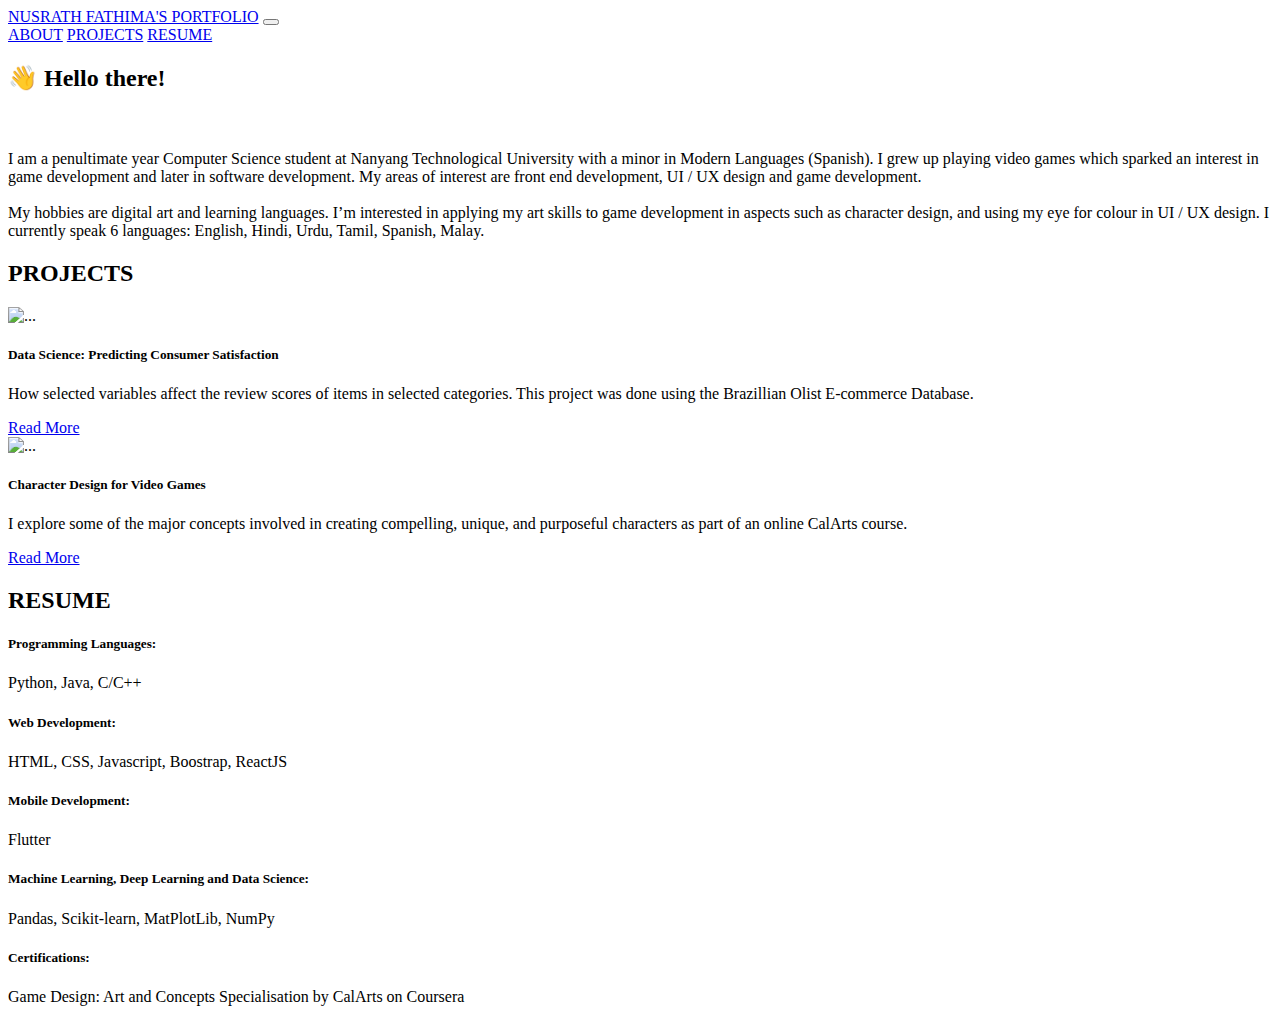
==== index.html @ ad4dfcfb "Update and rename README.md to index.html" ====
<!DOCTYPE html>
<html lang="en">
<head>
    <meta charset="utf-8">
    <meta name="viewport" content="width=device-width, initial-scale=1, shrink-to-fit=no"><!--makes ur website responsibe-->
    <meta http-equiv="x-ua-compatible" content="ie=edge">
    
    <link rel="stylesheet" href="./css/style.css">
    <Link rel="stylesheet" href="./node_modules/font-awesome/css/font-awesome.min.css">
    <link href="https://cdn.jsdelivr.net/npm/bootstrap@5.2.3/dist/css/bootstrap.min.css" rel="stylesheet" integrity="sha384-rbsA2VBKQhggwzxH7pPCaAqO46MgnOM80zW1RWuH61DGLwZJEdK2Kadq2F9CUG65" crossorigin="anonymous">

	<title>Nusrath Fathima's Portfolio</title>
	
</head>

<nav class="navbar navbar-dark navbar-expand-sm sticky-top">
  <div class="container">
    <a class="navbar-brand nav-link active mr-auto" href="index.html"> NUSRATH FATHIMA'S PORTFOLIO</a>
    <button class="navbar-toggler" type="button" data-bs-toggle="collapse" data-bs-target="#Navbar">
      <span class="navbar-toggler-icon"></span>
    </button>
    <div class="collapse navbar-collapse" id="Navbar">
      <div class="navbar-nav mr-auto">
        <a class="nav-link " href="#about">ABOUT</a>
        <a class="nav-link" href="#projects">PROJECTS</a>
        <a class="nav-link" href="#resume">RESUME</a>
      </div>
  </div>
</nav>

<body>
    <section id ="about">

      <div class="container">
        <div class="row">
          <div class="col-lg-4">
            <div class="myself">
              <h2 class="p-auto"> 👋 Hello there!              </h2>
              <img class="mx-auto rounded-circle" src="./images/me2.jpeg" alt=""/>
              <div class="container-fluid">
                <div class="row mx-auto">
                  <h2 class="mx-auto"></h2>
                </div>
               </div>
               <div class="container-fluid">
                <div class="row mx-auto">
                  <h2 class="mx-auto"></h2>
                </div>
               </div>
               <div class="d-flex flex-row justify-content-center">
                <div class="hstack">
                  <a class="btn btn-dark btn-social mx-2" href="https://github.com/fath3725"><i class="fa fa-github fa-lg"></i></a>
                  <a class="btn btn-dark btn-social mx-2" href="https://www.linkedin.com/in/nusrath-fathima-1a2a09218/"><i class="fa fa-linkedin fa-lg"></i></a>
                  <a class="btn btn-dark btn-social mx-2" href="mailto:nfath3725@gmail.com"><i class="fa fa-envelope fa-lg"></i></a>
              </div>
               </div>
             
            </div>
          </div>
          <div class="col-lg-8">
            <div class="para">
              <p>I am a penultimate year Computer Science student at Nanyang Technological University with a minor in Modern Languages &#40;Spanish&#41;. I grew up playing video games which sparked an interest in game development and later in software development. My areas of interest are front end development, UI / UX design and game development.<br><br>
               My hobbies are digital art and learning languages. I’m interested in applying my art skills to game development in aspects such as character design, and using my eye for colour in UI / UX design. I currently speak 6 languages: English, Hindi, Urdu, Tamil, Spanish, Malay.</p>
            </div>

          </div>
        </div>          
      </div>
    </section>

    <section id ="projects">
    <div class="container">
        <div class="row col-6">
            <h2 class="mx-auto"> PROJECTS</h2>
        </div>
        <div class="container">
          <div class="row row-cols-1 row-cols-md-3 g-4">
            <div class="col">
              <div class="card h-100">
                <img src="./images/dsai-assets/dsai-thumbnail.jpg" class="card-img" alt="...">
              <div class="card-body">
                <h5 class="card-title">Data Science: Predicting Consumer Satisfaction</h5>
                <p class="card-text">How selected variables affect the review scores of items in selected categories. This project was done using the Brazillian Olist E-commerce Database.</p>
                <a href="./html/datasci.html" class="btn btn-primary">Read More</a>
              </div>
            </div>
          </div>

          <div class="col">
            <div class="card h-100">
                <img src="./images/charadesign-assets/charadesign-thumbnail.jpeg" class="card-img" alt="...">
              <div class="card-body">
                <h5 class="card-title">Character Design for Video Games</h5>
                <p class="card-text"> I explore some of the major concepts involved in creating compelling, unique, and purposeful characters as part of an online CalArts course.</p>
                <a href="./html/charadesign.html" class="btn btn-primary">Read More</a>
              </div>
            </div>
          </div>
      </div>
    </div>

    <div class="container">
      <div class="row mx-auto">
        <h2 class="mx-auto"></h2>
      </div>
    </div>    
  </div>
  

    
  
    
</section>

    <section id ="resume">
      <div class="container">
        <div class="row">
        <h2>RESUME</h2>
        <div class="col-12 col-md-6">
          <h5>Programming Languages:</h5>
          <p>Python, Java, C/C++</p>

          <h5>Web Development:</h5>
          <p>HTML, CSS, Javascript, Boostrap, ReactJS</p>

          <h5>Mobile Development:</h5>
          <p>Flutter</p>
        </div>
        <div class="col-12 col-md-6">
          <h5>Machine Learning, Deep Learning and Data Science:</h5>
          <p>Pandas, Scikit-learn, MatPlotLib, NumPy</p>

          <h5>Certifications:</h5>
          <p>Game Design: Art and Concepts Specialisation by CalArts on Coursera</p>
        </div>
        </div>
      </div>
    </section>
    <script src="https://cdn.jsdelivr.net/npm/bootstrap@5.2.3/dist/js/bootstrap.bundle.min.js" integrity="sha384-kenU1KFdBIe4zVF0s0G1M5b4hcpxyD9F7jL+jjXkk+Q2h455rYXK/7HAuoJl+0I4" crossorigin="anonymous"></script>
</body>

<footer>
    <p></p>
</footer>

  
</html>
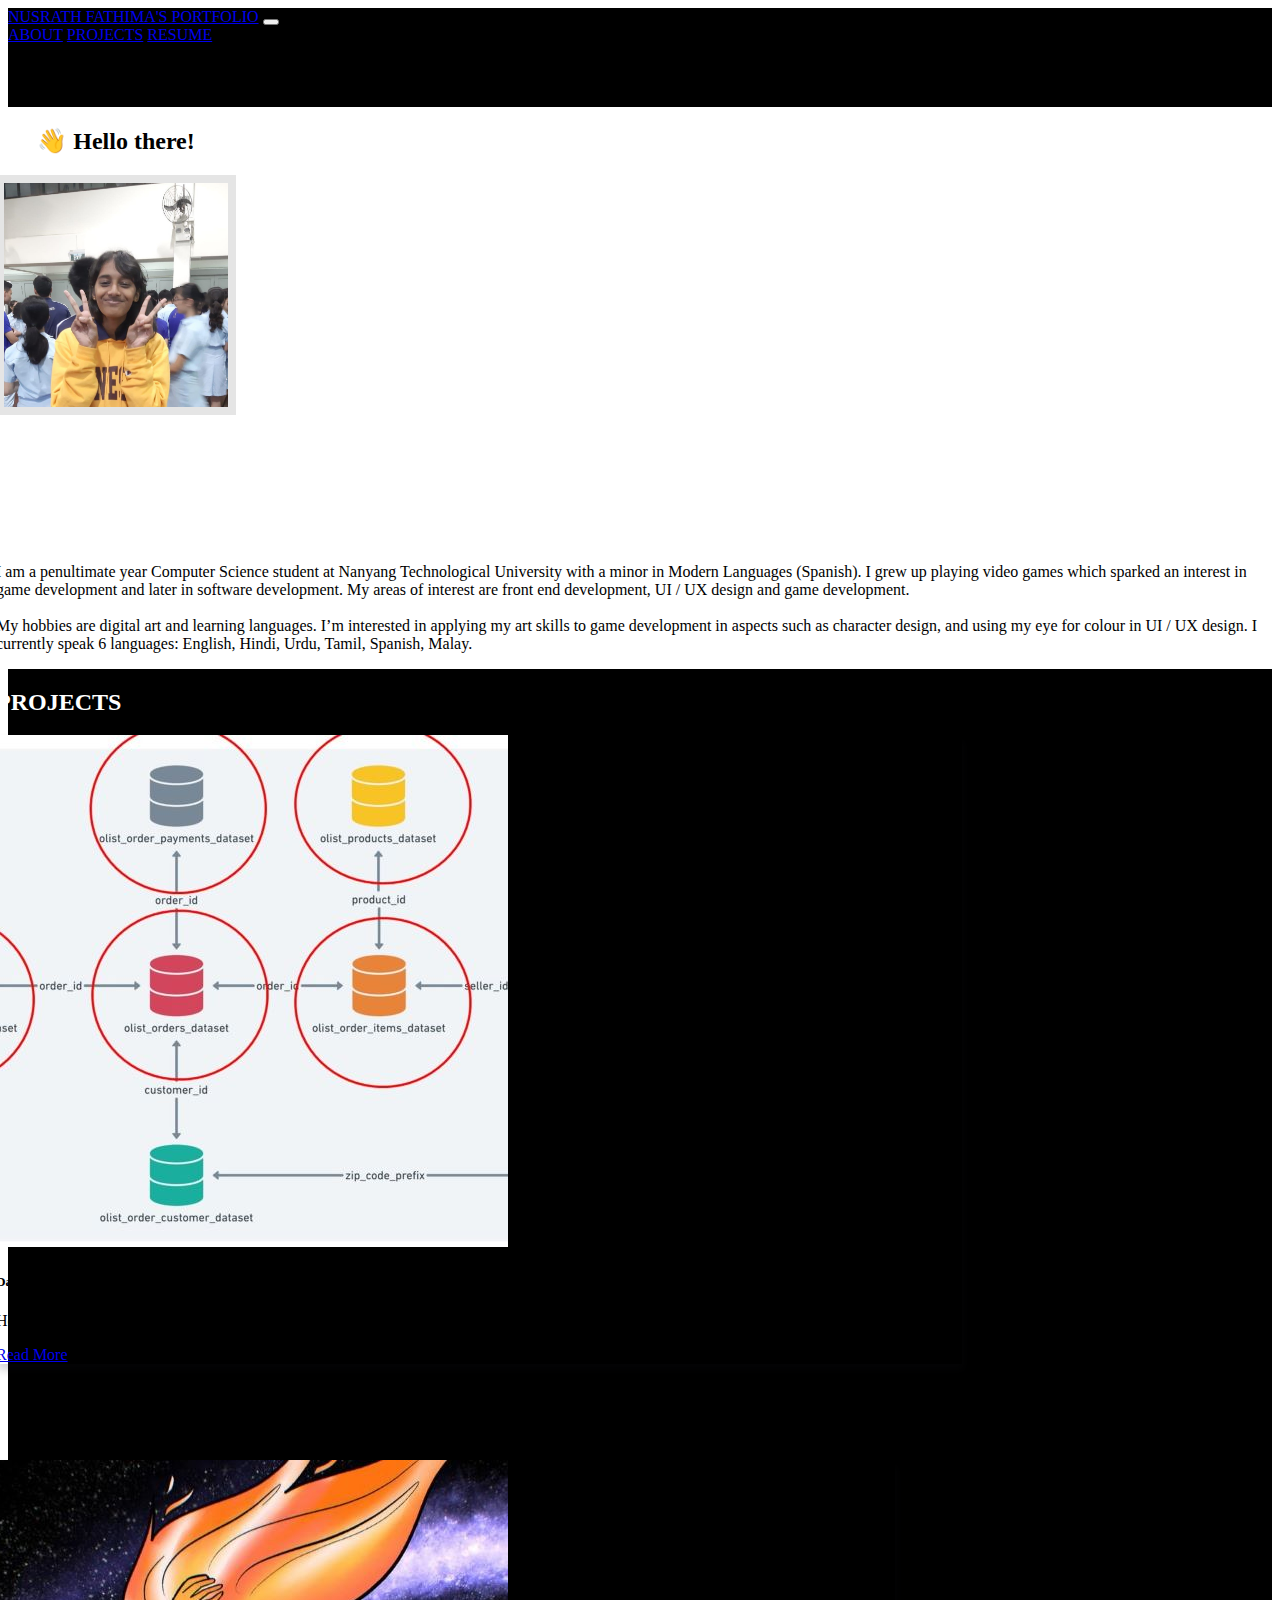
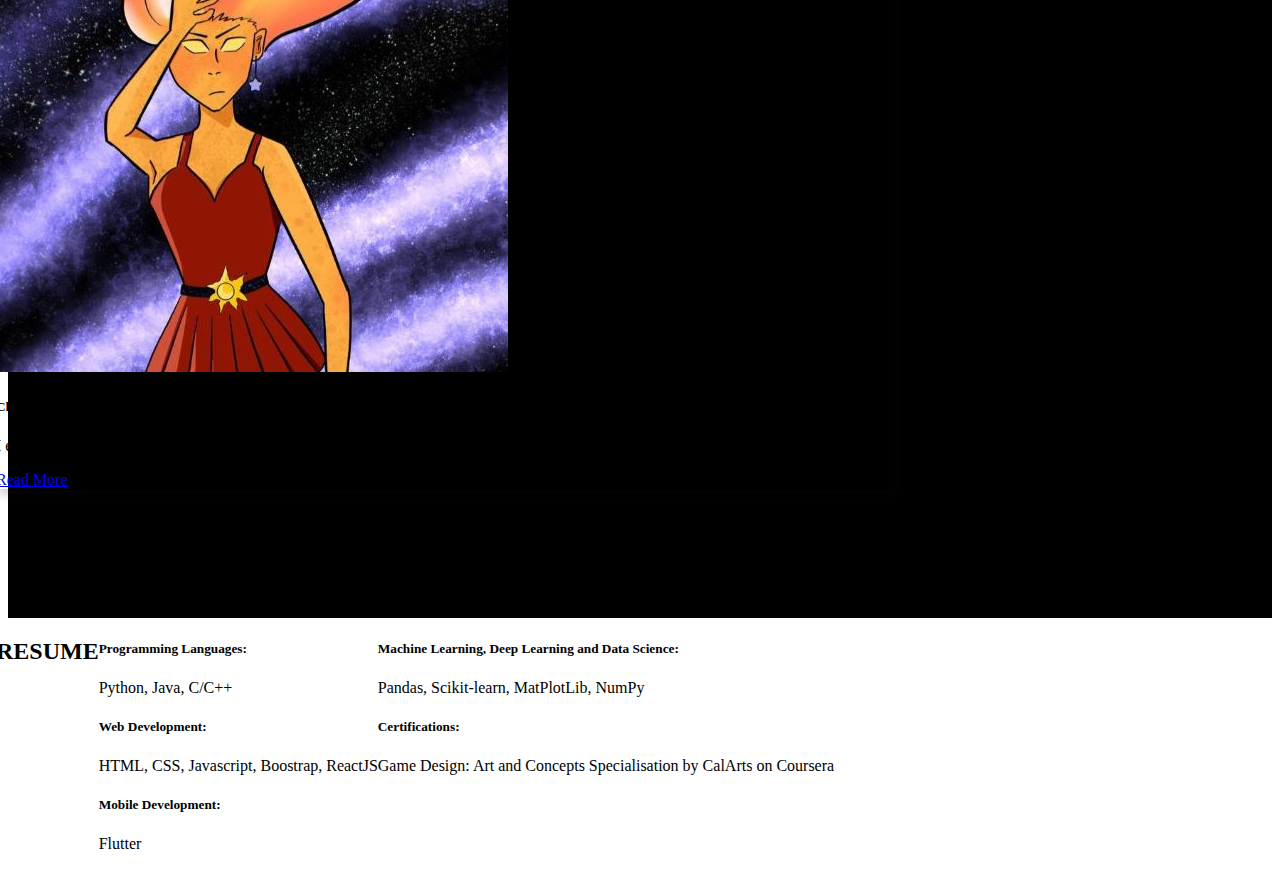
==== commit 19aa7a88: "Add files via upload" ====
--- a/index.html
+++ b/index.html
@@ -1,147 +1,147 @@
-<!DOCTYPE html>
-<html lang="en">
-<head>
-    <meta charset="utf-8">
-    <meta name="viewport" content="width=device-width, initial-scale=1, shrink-to-fit=no"><!--makes ur website responsibe-->
-    <meta http-equiv="x-ua-compatible" content="ie=edge">
-    
-    <link rel="stylesheet" href="./css/style.css">
-    <Link rel="stylesheet" href="./node_modules/font-awesome/css/font-awesome.min.css">
-    <link href="https://cdn.jsdelivr.net/npm/bootstrap@5.2.3/dist/css/bootstrap.min.css" rel="stylesheet" integrity="sha384-rbsA2VBKQhggwzxH7pPCaAqO46MgnOM80zW1RWuH61DGLwZJEdK2Kadq2F9CUG65" crossorigin="anonymous">
-
-	<title>Nusrath Fathima's Portfolio</title>
-	
-</head>
-
-<nav class="navbar navbar-dark navbar-expand-sm sticky-top">
-  <div class="container">
-    <a class="navbar-brand nav-link active mr-auto" href="index.html"> NUSRATH FATHIMA'S PORTFOLIO</a>
-    <button class="navbar-toggler" type="button" data-bs-toggle="collapse" data-bs-target="#Navbar">
-      <span class="navbar-toggler-icon"></span>
-    </button>
-    <div class="collapse navbar-collapse" id="Navbar">
-      <div class="navbar-nav mr-auto">
-        <a class="nav-link " href="#about">ABOUT</a>
-        <a class="nav-link" href="#projects">PROJECTS</a>
-        <a class="nav-link" href="#resume">RESUME</a>
-      </div>
-  </div>
-</nav>
-
-<body>
-    <section id ="about">
-
-      <div class="container">
-        <div class="row">
-          <div class="col-lg-4">
-            <div class="myself">
-              <h2 class="p-auto"> 👋 Hello there!              </h2>
-              <img class="mx-auto rounded-circle" src="./images/me2.jpeg" alt=""/>
-              <div class="container-fluid">
-                <div class="row mx-auto">
-                  <h2 class="mx-auto"></h2>
-                </div>
-               </div>
-               <div class="container-fluid">
-                <div class="row mx-auto">
-                  <h2 class="mx-auto"></h2>
-                </div>
-               </div>
-               <div class="d-flex flex-row justify-content-center">
-                <div class="hstack">
-                  <a class="btn btn-dark btn-social mx-2" href="https://github.com/fath3725"><i class="fa fa-github fa-lg"></i></a>
-                  <a class="btn btn-dark btn-social mx-2" href="https://www.linkedin.com/in/nusrath-fathima-1a2a09218/"><i class="fa fa-linkedin fa-lg"></i></a>
-                  <a class="btn btn-dark btn-social mx-2" href="mailto:nfath3725@gmail.com"><i class="fa fa-envelope fa-lg"></i></a>
-              </div>
-               </div>
-             
-            </div>
-          </div>
-          <div class="col-lg-8">
-            <div class="para">
-              <p>I am a penultimate year Computer Science student at Nanyang Technological University with a minor in Modern Languages &#40;Spanish&#41;. I grew up playing video games which sparked an interest in game development and later in software development. My areas of interest are front end development, UI / UX design and game development.<br><br>
-               My hobbies are digital art and learning languages. I’m interested in applying my art skills to game development in aspects such as character design, and using my eye for colour in UI / UX design. I currently speak 6 languages: English, Hindi, Urdu, Tamil, Spanish, Malay.</p>
-            </div>
-
-          </div>
-        </div>          
-      </div>
-    </section>
-
-    <section id ="projects">
-    <div class="container">
-        <div class="row col-6">
-            <h2 class="mx-auto"> PROJECTS</h2>
-        </div>
-        <div class="container">
-          <div class="row row-cols-1 row-cols-md-3 g-4">
-            <div class="col">
-              <div class="card h-100">
-                <img src="./images/dsai-assets/dsai-thumbnail.jpg" class="card-img" alt="...">
-              <div class="card-body">
-                <h5 class="card-title">Data Science: Predicting Consumer Satisfaction</h5>
-                <p class="card-text">How selected variables affect the review scores of items in selected categories. This project was done using the Brazillian Olist E-commerce Database.</p>
-                <a href="./html/datasci.html" class="btn btn-primary">Read More</a>
-              </div>
-            </div>
-          </div>
-
-          <div class="col">
-            <div class="card h-100">
-                <img src="./images/charadesign-assets/charadesign-thumbnail.jpeg" class="card-img" alt="...">
-              <div class="card-body">
-                <h5 class="card-title">Character Design for Video Games</h5>
-                <p class="card-text"> I explore some of the major concepts involved in creating compelling, unique, and purposeful characters as part of an online CalArts course.</p>
-                <a href="./html/charadesign.html" class="btn btn-primary">Read More</a>
-              </div>
-            </div>
-          </div>
-      </div>
-    </div>
-
-    <div class="container">
-      <div class="row mx-auto">
-        <h2 class="mx-auto"></h2>
-      </div>
-    </div>    
-  </div>
-  
-
-    
-  
-    
-</section>
-
-    <section id ="resume">
-      <div class="container">
-        <div class="row">
-        <h2>RESUME</h2>
-        <div class="col-12 col-md-6">
-          <h5>Programming Languages:</h5>
-          <p>Python, Java, C/C++</p>
-
-          <h5>Web Development:</h5>
-          <p>HTML, CSS, Javascript, Boostrap, ReactJS</p>
-
-          <h5>Mobile Development:</h5>
-          <p>Flutter</p>
-        </div>
-        <div class="col-12 col-md-6">
-          <h5>Machine Learning, Deep Learning and Data Science:</h5>
-          <p>Pandas, Scikit-learn, MatPlotLib, NumPy</p>
-
-          <h5>Certifications:</h5>
-          <p>Game Design: Art and Concepts Specialisation by CalArts on Coursera</p>
-        </div>
-        </div>
-      </div>
-    </section>
-    <script src="https://cdn.jsdelivr.net/npm/bootstrap@5.2.3/dist/js/bootstrap.bundle.min.js" integrity="sha384-kenU1KFdBIe4zVF0s0G1M5b4hcpxyD9F7jL+jjXkk+Q2h455rYXK/7HAuoJl+0I4" crossorigin="anonymous"></script>
-</body>
-
-<footer>
-    <p></p>
-</footer>
-
-  
-</html>
+<!DOCTYPE html>
+<html lang="en">
+<head>
+    <meta charset="utf-8">
+    <meta name="viewport" content="width=device-width, initial-scale=1, shrink-to-fit=no"><!--makes ur website responsibe-->
+    <meta http-equiv="x-ua-compatible" content="ie=edge">
+    
+    <link rel="stylesheet" href="./css/style.css">
+    <Link rel="stylesheet" href="./node_modules/font-awesome/css/font-awesome.min.css">
+    <link href="https://cdn.jsdelivr.net/npm/bootstrap@5.2.3/dist/css/bootstrap.min.css" rel="stylesheet" integrity="sha384-rbsA2VBKQhggwzxH7pPCaAqO46MgnOM80zW1RWuH61DGLwZJEdK2Kadq2F9CUG65" crossorigin="anonymous">
+
+	<title>Nusrath Fathima's Portfolio</title>
+	
+</head>
+
+<nav class="navbar navbar-dark navbar-expand-sm sticky-top">
+  <div class="container">
+    <a class="navbar-brand nav-link active mr-auto" href="index.html"> NUSRATH FATHIMA'S PORTFOLIO</a>
+    <button class="navbar-toggler" type="button" data-bs-toggle="collapse" data-bs-target="#Navbar">
+      <span class="navbar-toggler-icon"></span>
+    </button>
+    <div class="collapse navbar-collapse" id="Navbar">
+      <div class="navbar-nav mr-auto">
+        <a class="nav-link " href="#about">ABOUT</a>
+        <a class="nav-link" href="#projects">PROJECTS</a>
+        <a class="nav-link" href="#resume">RESUME</a>
+      </div>
+  </div>
+</nav>
+
+<body>
+    <section id ="about">
+
+      <div class="container">
+        <div class="row">
+          <div class="col-lg-4">
+            <div class="myself">
+              <h2 class="p-auto"> 👋 Hello there!              </h2>
+              <img class="mx-auto rounded-circle" src="./images/me2.jpeg" alt=""/>
+              <div class="container-fluid">
+                <div class="row mx-auto">
+                  <h2 class="mx-auto"></h2>
+                </div>
+               </div>
+               <div class="container-fluid">
+                <div class="row mx-auto">
+                  <h2 class="mx-auto"></h2>
+                </div>
+               </div>
+               <div class="d-flex flex-row justify-content-center">
+                <div class="hstack">
+                  <a class="btn btn-dark btn-social mx-2" href="https://github.com/fath3725"><i class="fa fa-github fa-lg"></i></a>
+                  <a class="btn btn-dark btn-social mx-2" href="https://www.linkedin.com/in/nusrath-fathima-1a2a09218/"><i class="fa fa-linkedin fa-lg"></i></a>
+                  <a class="btn btn-dark btn-social mx-2" href="mailto:nfath3725@gmail.com"><i class="fa fa-envelope fa-lg"></i></a>
+              </div>
+               </div>
+             
+            </div>
+          </div>
+          <div class="col-lg-8">
+            <div class="para">
+              <p>I am a penultimate year Computer Science student at Nanyang Technological University with a minor in Modern Languages &#40;Spanish&#41;. I grew up playing video games which sparked an interest in game development and later in software development. My areas of interest are front end development, UI / UX design and game development.<br><br>
+               My hobbies are digital art and learning languages. I’m interested in applying my art skills to game development in aspects such as character design, and using my eye for colour in UI / UX design. I currently speak 6 languages: English, Hindi, Urdu, Tamil, Spanish, Malay.</p>
+            </div>
+
+          </div>
+        </div>          
+      </div>
+    </section>
+
+    <section id ="projects">
+    <div class="container">
+        <div class="row col-6">
+            <h2 class="mx-auto"> PROJECTS</h2>
+        </div>
+        <div class="container">
+          <div class="row row-cols-1 row-cols-md-3 g-4">
+            <div class="col">
+              <div class="card h-100">
+                <img src="./images/dsai-assets/dsai-thumbnail.jpg" class="card-img" alt="...">
+              <div class="card-body">
+                <h5 class="card-title">Data Science: Predicting Consumer Satisfaction</h5>
+                <p class="card-text">How selected variables affect the review scores of items in selected categories. This project was done using the Brazillian Olist E-commerce Database.</p>
+                <a href="./html/datasci.html" class="btn btn-primary">Read More</a>
+              </div>
+            </div>
+          </div>
+
+          <div class="col">
+            <div class="card h-100">
+                <img src="./images/charadesign-assets/charadesign-thumbnail.jpeg" class="card-img" alt="...">
+              <div class="card-body">
+                <h5 class="card-title">Character Design for Video Games</h5>
+                <p class="card-text"> I explore some of the major concepts involved in creating compelling, unique, and purposeful characters as part of an online CalArts course.</p>
+                <a href="./html/charadesign.html" class="btn btn-primary">Read More</a>
+              </div>
+            </div>
+          </div>
+      </div>
+    </div>
+
+    <div class="container">
+      <div class="row mx-auto">
+        <h2 class="mx-auto"></h2>
+      </div>
+    </div>    
+  </div>
+  
+
+    
+  
+    
+</section>
+
+    <section id ="resume">
+      <div class="container">
+        <div class="row">
+        <h2>RESUME</h2>
+        <div class="col-12 col-md-6">
+          <h5>Programming Languages:</h5>
+          <p>Python, Java, C/C++</p>
+
+          <h5>Web Development:</h5>
+          <p>HTML, CSS, Javascript, Boostrap, ReactJS</p>
+
+          <h5>Mobile Development:</h5>
+          <p>Flutter</p>
+        </div>
+        <div class="col-12 col-md-6">
+          <h5>Machine Learning, Deep Learning and Data Science:</h5>
+          <p>Pandas, Scikit-learn, MatPlotLib, NumPy</p>
+
+          <h5>Certifications:</h5>
+          <p>Game Design: Art and Concepts Specialisation by CalArts on Coursera</p>
+        </div>
+        </div>
+      </div>
+    </section>
+    <script src="https://cdn.jsdelivr.net/npm/bootstrap@5.2.3/dist/js/bootstrap.bundle.min.js" integrity="sha384-kenU1KFdBIe4zVF0s0G1M5b4hcpxyD9F7jL+jjXkk+Q2h455rYXK/7HAuoJl+0I4" crossorigin="anonymous"></script>
+</body>
+
+<footer>
+    <p></p>
+</footer>
+
+  
+</html>--- a/css/style.css
+++ b/css/style.css
@@ -0,0 +1,76 @@
+nav {
+   background-color: #000; 
+   padding-bottom: 5%;
+  
+}
+
+#me{
+   width: 25%;
+   
+}
+
+#about{
+   background-color: #ffff; 
+   color: #000;
+}
+
+pre{
+   color: palevioletred;
+}
+
+.para{
+  
+   display: flex;
+   height: 100%;
+   margin: auto;
+   align-items:center;
+   justify-content:center;
+
+}
+
+#projects{
+   background-color: #000; 
+   color: #fff;
+}
+
+
+#resume{
+   background-color: #ffff; 
+   color: #000;
+}
+
+.card{
+   color: #000;
+   box-shadow: 2px 6px 8px 0 rgba(22, 22, 26, 0.18);
+   border: none;
+   margin-bottom: 10%;
+}
+
+.rounded-circle{
+   border: 10px;
+}
+
+.row {
+   --bs-gutter-x: 1.5rem;
+   --bs-gutter-y: 0;
+   display: flex;
+   flex-wrap: wrap;
+   margin-top: calc(-1 * var(--bs-gutter-y));
+   margin-right: calc(-0.5 * var(--bs-gutter-x));
+   margin-left: calc(-0.5 * var(--bs-gutter-x));
+}
+
+.myself {
+   margin-bottom: 3rem;
+   text-align: center;
+   align-items: center;
+ }
+ .myself img {
+   width: 14rem;
+   height: 14rem;
+   border: 0.5rem solid rgba(0, 0, 0, 0.1);
+ }
+ .myself h4, .myself .h4 {
+   margin-top: 1.5rem;
+   margin-bottom: 0;
+ }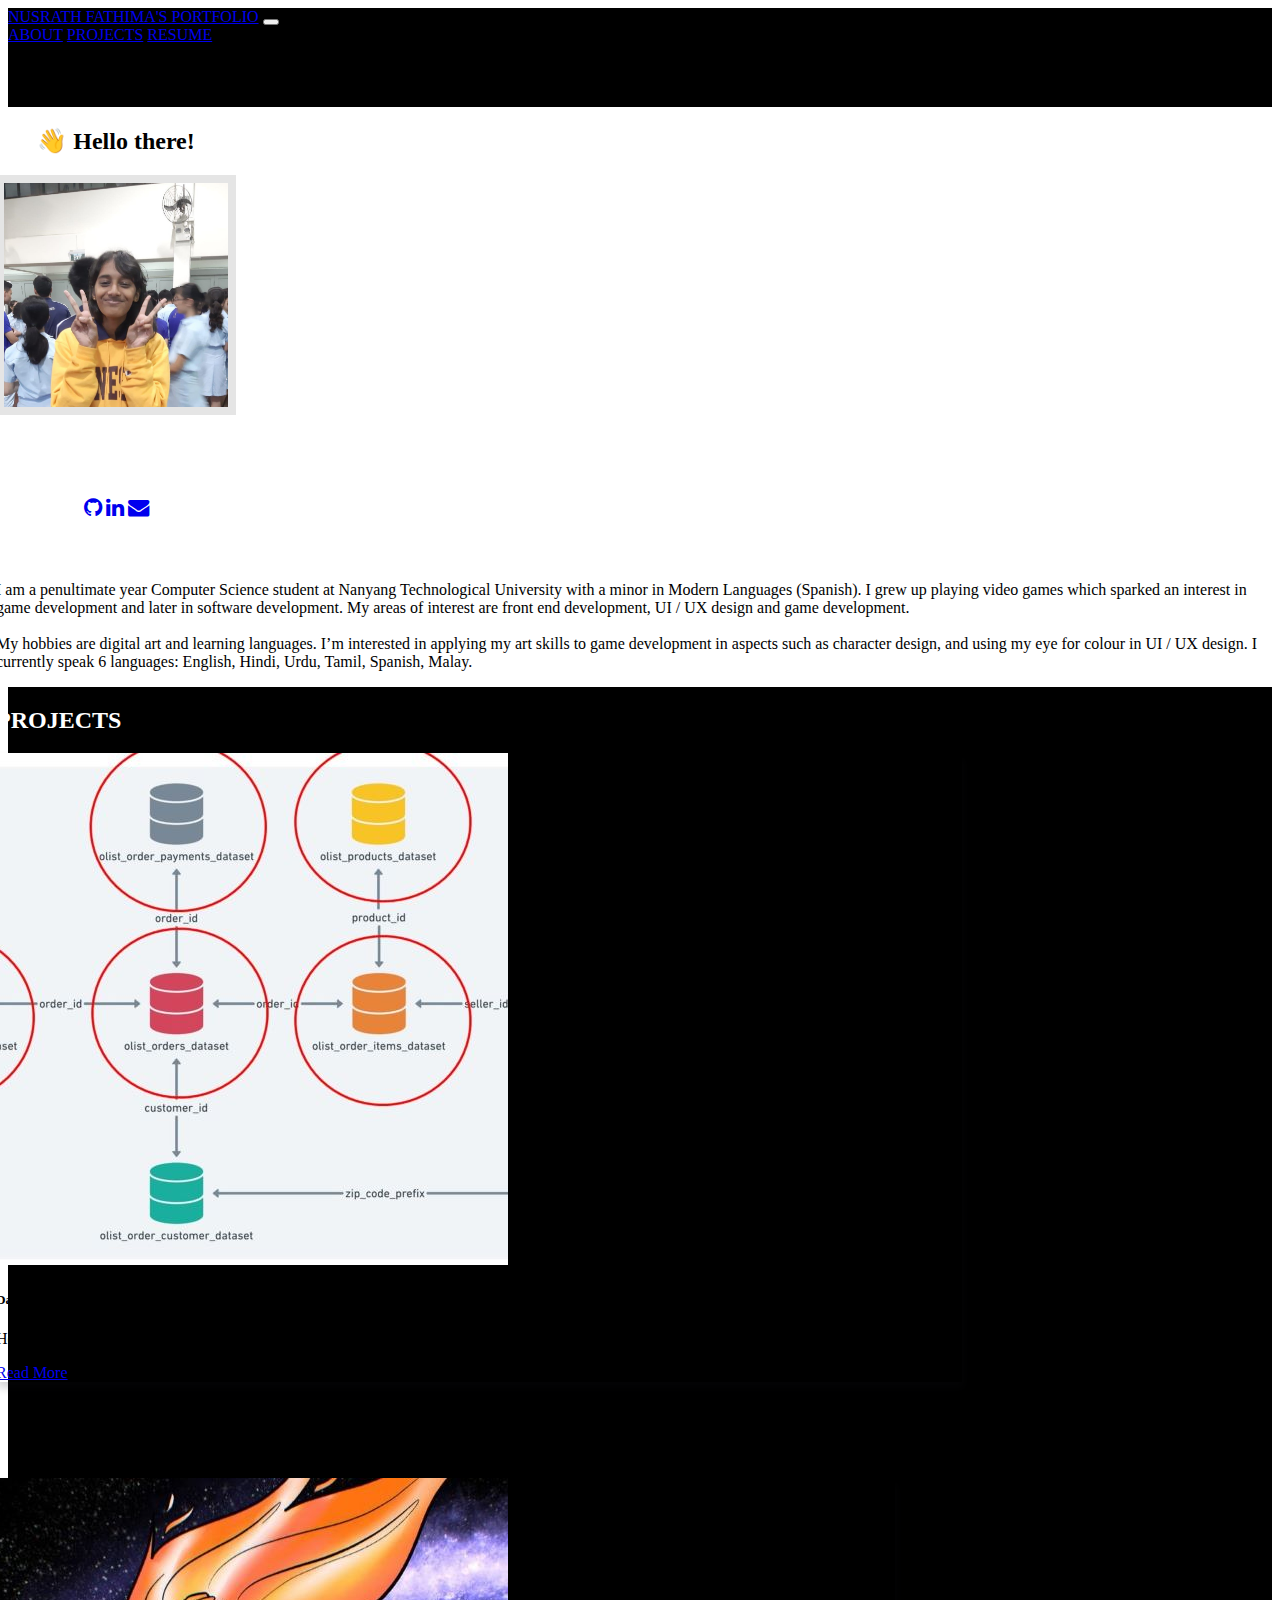
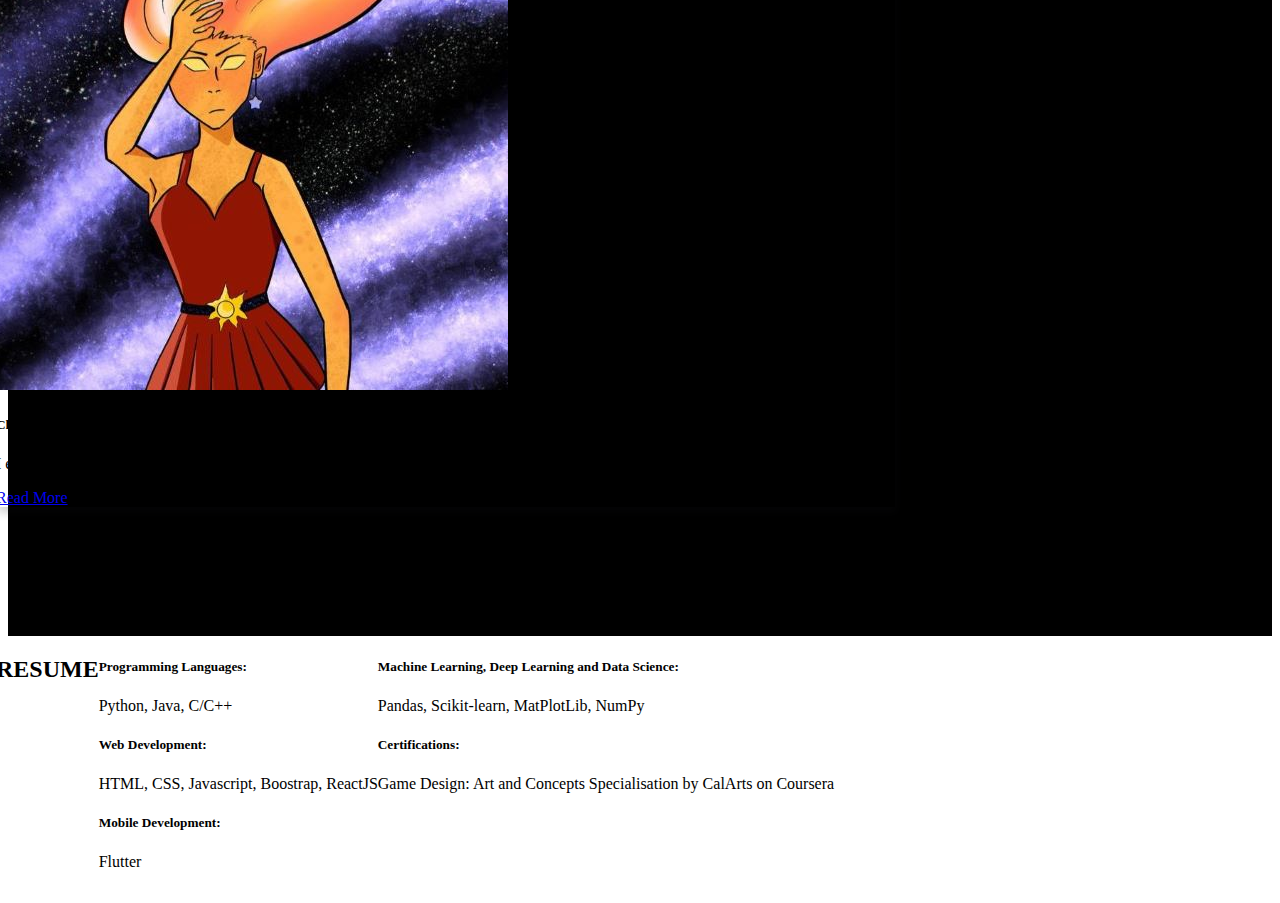
==== commit 4ce9c042: "font awresome" ====
--- a/index.html
+++ b/index.html
@@ -8,7 +8,7 @@
     <link rel="stylesheet" href="./css/style.css">
     <Link rel="stylesheet" href="./node_modules/font-awesome/css/font-awesome.min.css">
     <link href="https://cdn.jsdelivr.net/npm/bootstrap@5.2.3/dist/css/bootstrap.min.css" rel="stylesheet" integrity="sha384-rbsA2VBKQhggwzxH7pPCaAqO46MgnOM80zW1RWuH61DGLwZJEdK2Kadq2F9CUG65" crossorigin="anonymous">
-
+    <link href="//maxcdn.bootstrapcdn.com/font-awesome/4.2.0/css/font-awesome.min.css" rel="stylesheet">
 	<title>Nusrath Fathima's Portfolio</title>
 	
 </head>
@@ -144,4 +144,4 @@
 </footer>
 
   
-</html>+</html>
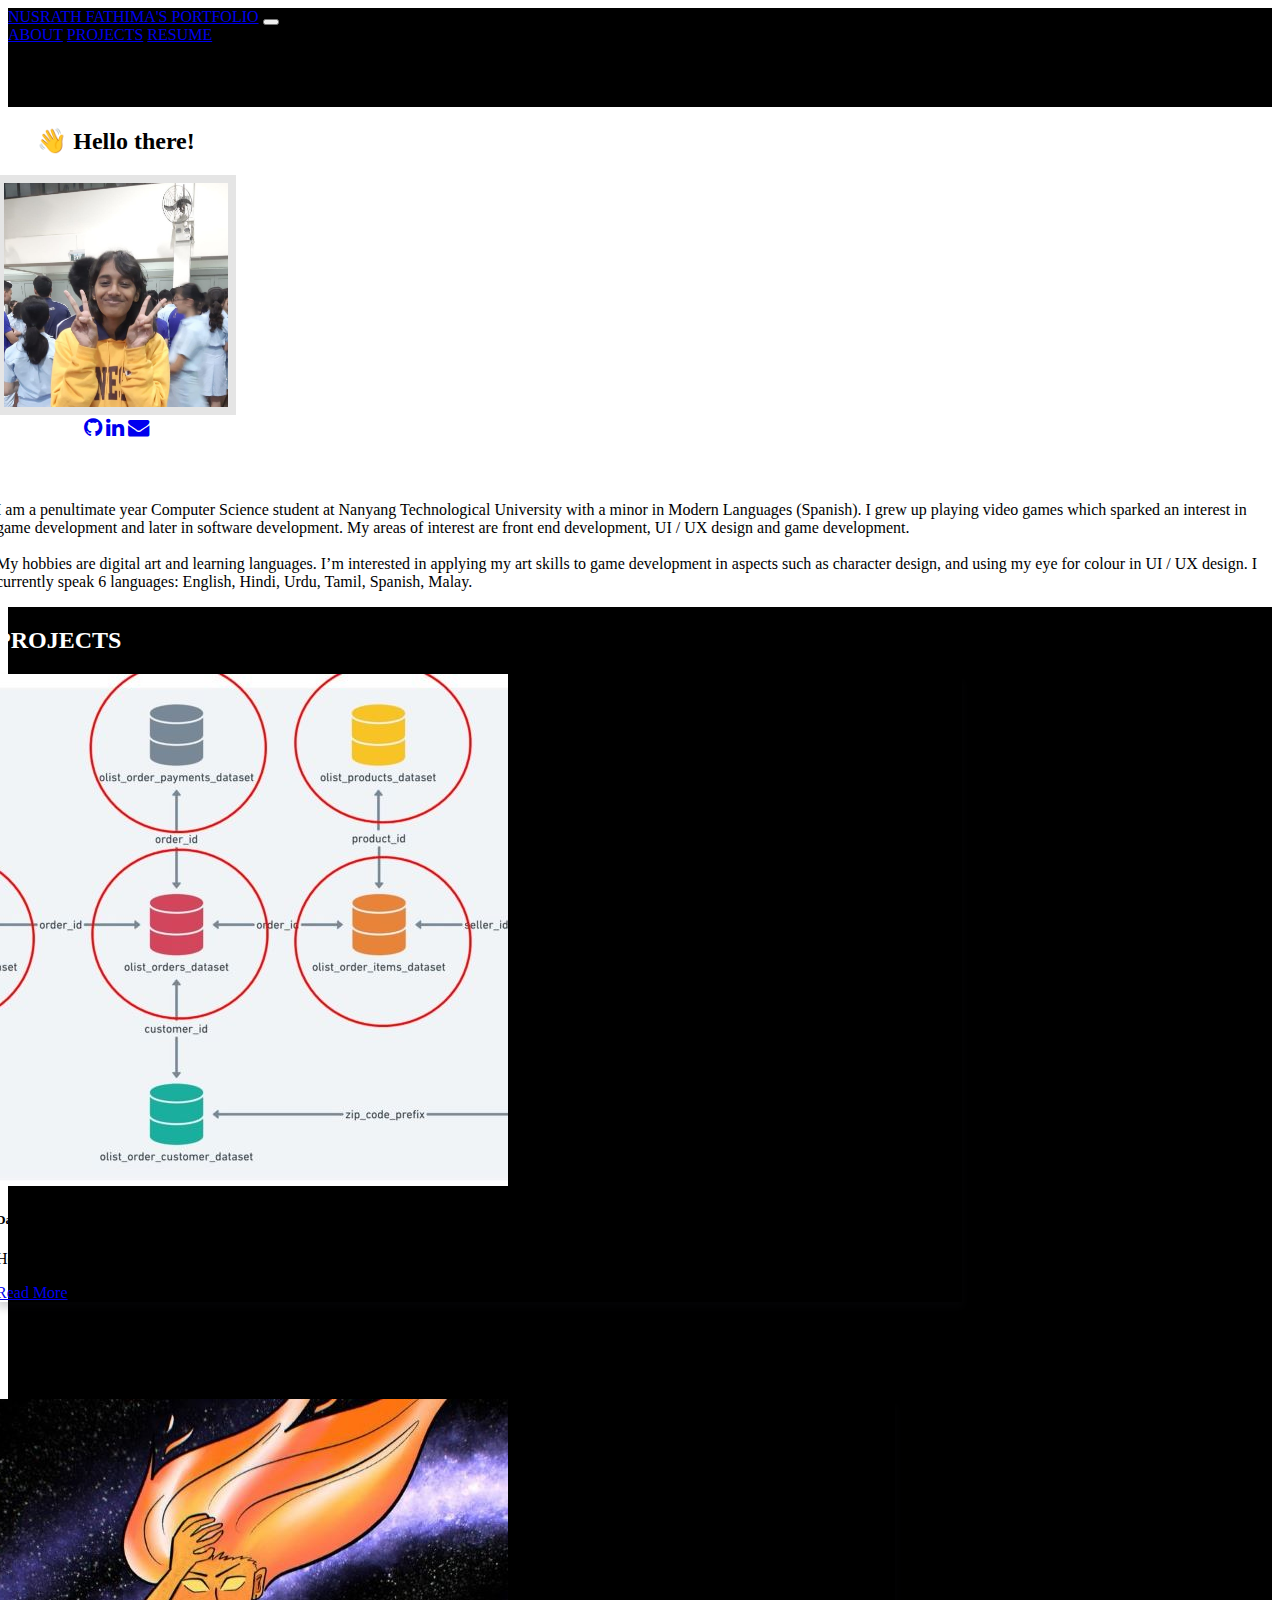
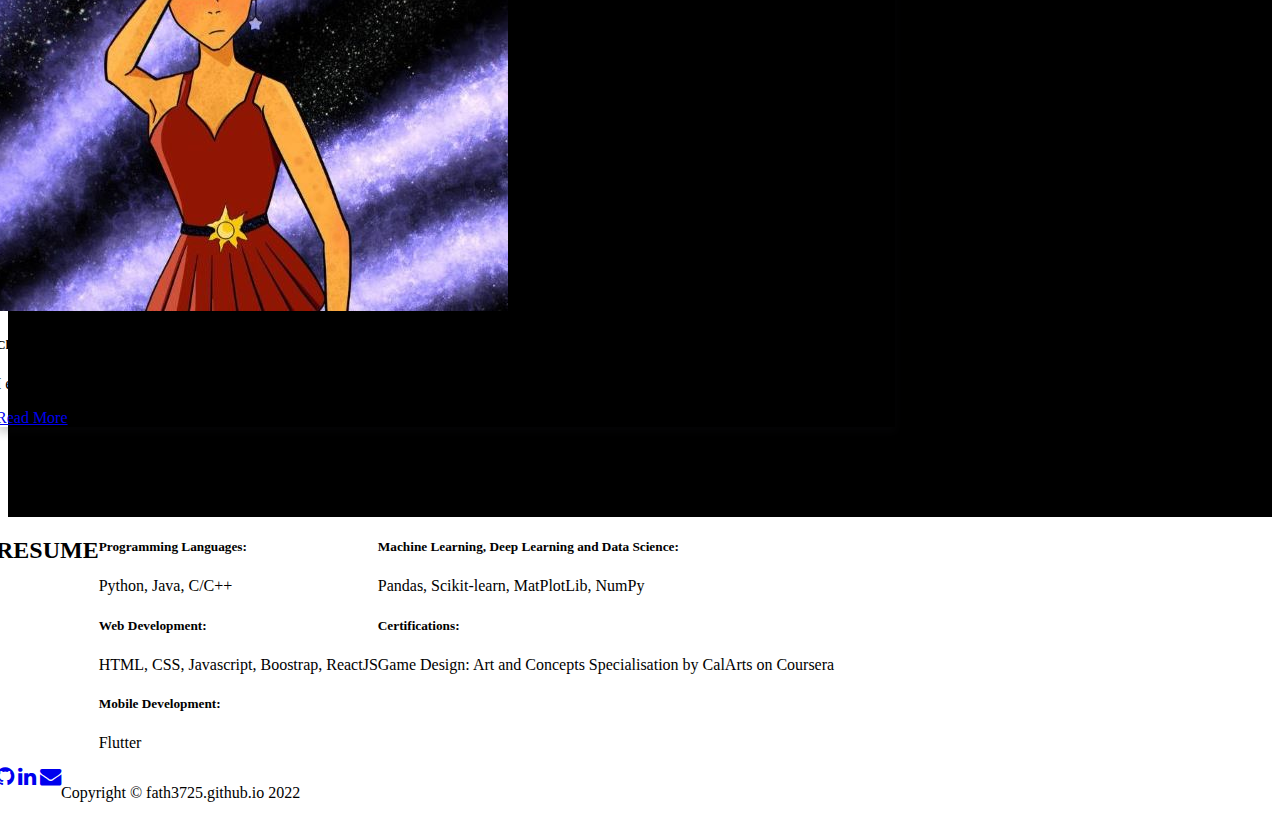
==== commit d93939e0: "Add files via upload" ====
--- a/index.html
+++ b/index.html
@@ -9,6 +9,7 @@
     <Link rel="stylesheet" href="./node_modules/font-awesome/css/font-awesome.min.css">
     <link href="https://cdn.jsdelivr.net/npm/bootstrap@5.2.3/dist/css/bootstrap.min.css" rel="stylesheet" integrity="sha384-rbsA2VBKQhggwzxH7pPCaAqO46MgnOM80zW1RWuH61DGLwZJEdK2Kadq2F9CUG65" crossorigin="anonymous">
     <link href="//maxcdn.bootstrapcdn.com/font-awesome/4.2.0/css/font-awesome.min.css" rel="stylesheet">
+
 	<title>Nusrath Fathima's Portfolio</title>
 	
 </head>
@@ -25,6 +26,7 @@
         <a class="nav-link" href="#projects">PROJECTS</a>
         <a class="nav-link" href="#resume">RESUME</a>
       </div>
+    </div>
   </div>
 </nav>
 
@@ -35,19 +37,10 @@
         <div class="row">
           <div class="col-lg-4">
             <div class="myself">
-              <h2 class="p-auto"> 👋 Hello there!              </h2>
-              <img class="mx-auto rounded-circle" src="./images/me2.jpeg" alt=""/>
-              <div class="container-fluid">
-                <div class="row mx-auto">
-                  <h2 class="mx-auto"></h2>
-                </div>
-               </div>
-               <div class="container-fluid">
-                <div class="row mx-auto">
-                  <h2 class="mx-auto"></h2>
-                </div>
-               </div>
-               <div class="d-flex flex-row justify-content-center">
+              <h2 class="p-auto"> 👋 Hello there! </h2>
+              <img class="mx-auto rounded-circle" src="./images/me2.jpeg" alt="">
+
+               <div class="pt-3 d-flex flex-row justify-content-center">
                 <div class="hstack">
                   <a class="btn btn-dark btn-social mx-2" href="https://github.com/fath3725"><i class="fa fa-github fa-lg"></i></a>
                   <a class="btn btn-dark btn-social mx-2" href="https://www.linkedin.com/in/nusrath-fathima-1a2a09218/"><i class="fa fa-linkedin fa-lg"></i></a>
@@ -73,7 +66,7 @@
         <div class="row col-6">
             <h2 class="mx-auto"> PROJECTS</h2>
         </div>
-        <div class="container">
+        <div class="container pb-3">
           <div class="row row-cols-1 row-cols-md-3 g-4">
             <div class="col">
               <div class="card h-100">
@@ -99,11 +92,7 @@
       </div>
     </div>
 
-    <div class="container">
-      <div class="row mx-auto">
-        <h2 class="mx-auto"></h2>
-      </div>
-    </div>    
+  
   </div>
   
 
@@ -140,8 +129,23 @@
 </body>
 
 <footer>
-    <p></p>
+  <div class="container-fluid ">
+    <div class="row d-flex flex-row justify-content-center">
+        <div class="col-12 col-md-3">
+          <div class="py-1 hstack para2" >
+            <a class="btn btn-light btn-social mx-2" href="https://github.com/fath3725"><i class="fa fa-github fa-lg"></i></a>
+            <a class="btn btn-light btn-social mx-2" href="https://www.linkedin.com/in/nusrath-fathima-1a2a09218/"><i class="fa fa-linkedin fa-lg"></i></a>
+            <a class="btn btn-light btn-social mx-2" href="mailto:nfath3725@gmail.com"><i class="fa fa-envelope fa-lg"></i></a>
+        </div>  
+        </div>
+        <div class="col-12 col-md-3 para2 pt-2">
+          <p>Copyright © fath3725.github.io 2022</p>
+        </div> 
+    </div>
+   
+  </div>
+    
 </footer>
 
   
-</html>
+</html>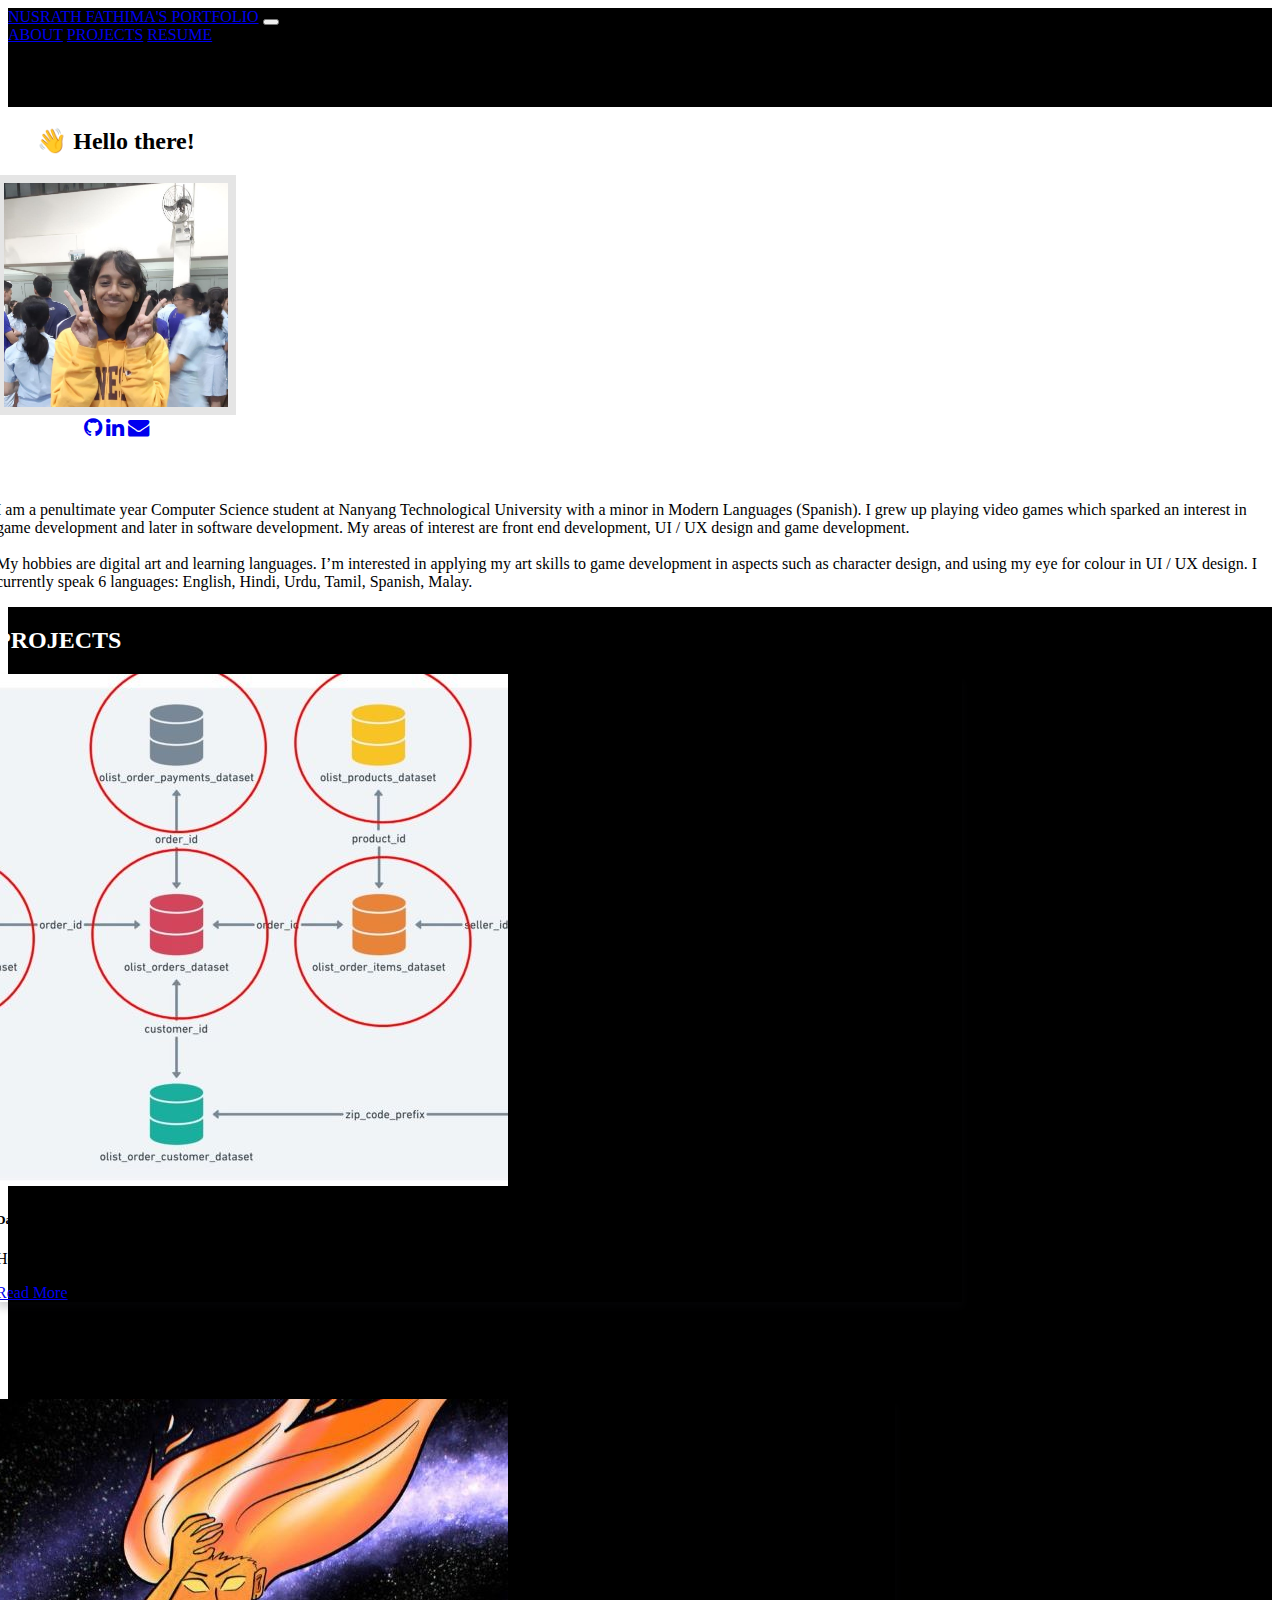
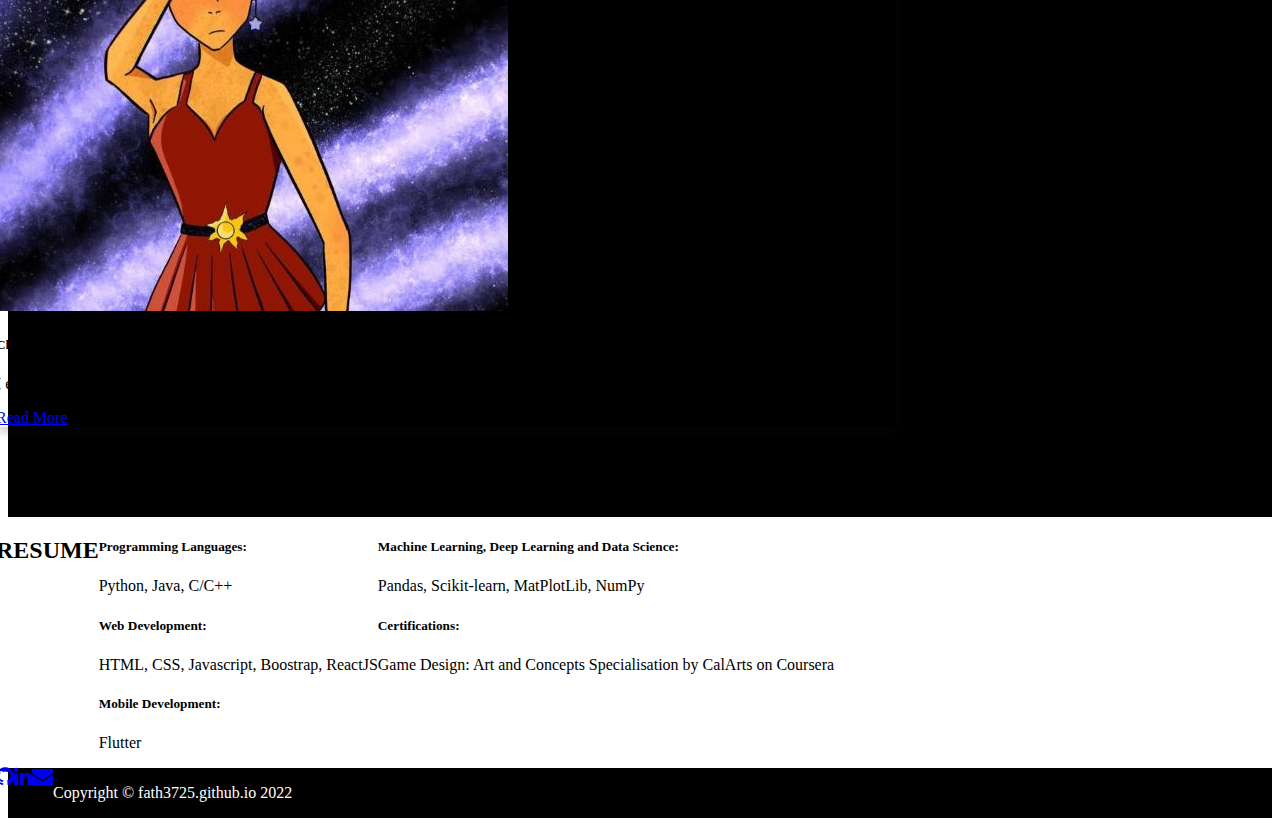
==== commit 807dca28: "Update index.html" ====
--- a/index.html
+++ b/index.html
@@ -43,7 +43,7 @@
                <div class="pt-3 d-flex flex-row justify-content-center">
                 <div class="hstack">
                   <a class="btn btn-dark btn-social mx-2" href="https://github.com/fath3725"><i class="fa fa-github fa-lg"></i></a>
-                  <a class="btn btn-dark btn-social mx-2" href="https://www.linkedin.com/in/nusrath-fathima-1a2a09218/"><i class="fa fa-linkedin fa-lg"></i></a>
+                  <a class="btn btn-dark btn-social mx-2" href="www.linkedin.com/in/rizwannusrath-fathima"><i class="fa fa-linkedin fa-lg"></i></a>
                   <a class="btn btn-dark btn-social mx-2" href="mailto:nfath3725@gmail.com"><i class="fa fa-envelope fa-lg"></i></a>
               </div>
                </div>
@@ -134,7 +134,7 @@
         <div class="col-12 col-md-3">
           <div class="py-1 hstack para2" >
             <a class="btn btn-light btn-social mx-2" href="https://github.com/fath3725"><i class="fa fa-github fa-lg"></i></a>
-            <a class="btn btn-light btn-social mx-2" href="https://www.linkedin.com/in/nusrath-fathima-1a2a09218/"><i class="fa fa-linkedin fa-lg"></i></a>
+            <a class="btn btn-light btn-social mx-2" href="www.linkedin.com/in/rizwannusrath-fathima"><i class="fa fa-linkedin fa-lg"></i></a>
             <a class="btn btn-light btn-social mx-2" href="mailto:nfath3725@gmail.com"><i class="fa fa-envelope fa-lg"></i></a>
         </div>  
         </div>
@@ -148,4 +148,4 @@
 </footer>
 
   
-</html>+</html>
--- a/css/style.css
+++ b/css/style.css
@@ -26,6 +26,11 @@
    align-items:center;
    justify-content:center;
 
+}
+.para2{
+   display: flex;
+   align-items:center;
+   justify-content:center;
 }
 
 #projects{
@@ -70,7 +75,9 @@
    height: 14rem;
    border: 0.5rem solid rgba(0, 0, 0, 0.1);
  }
- .myself h4, .myself .h4 {
-   margin-top: 1.5rem;
-   margin-bottom: 0;
+
+
+ footer{
+   background-color: #000;
+   color: #fff;
  }